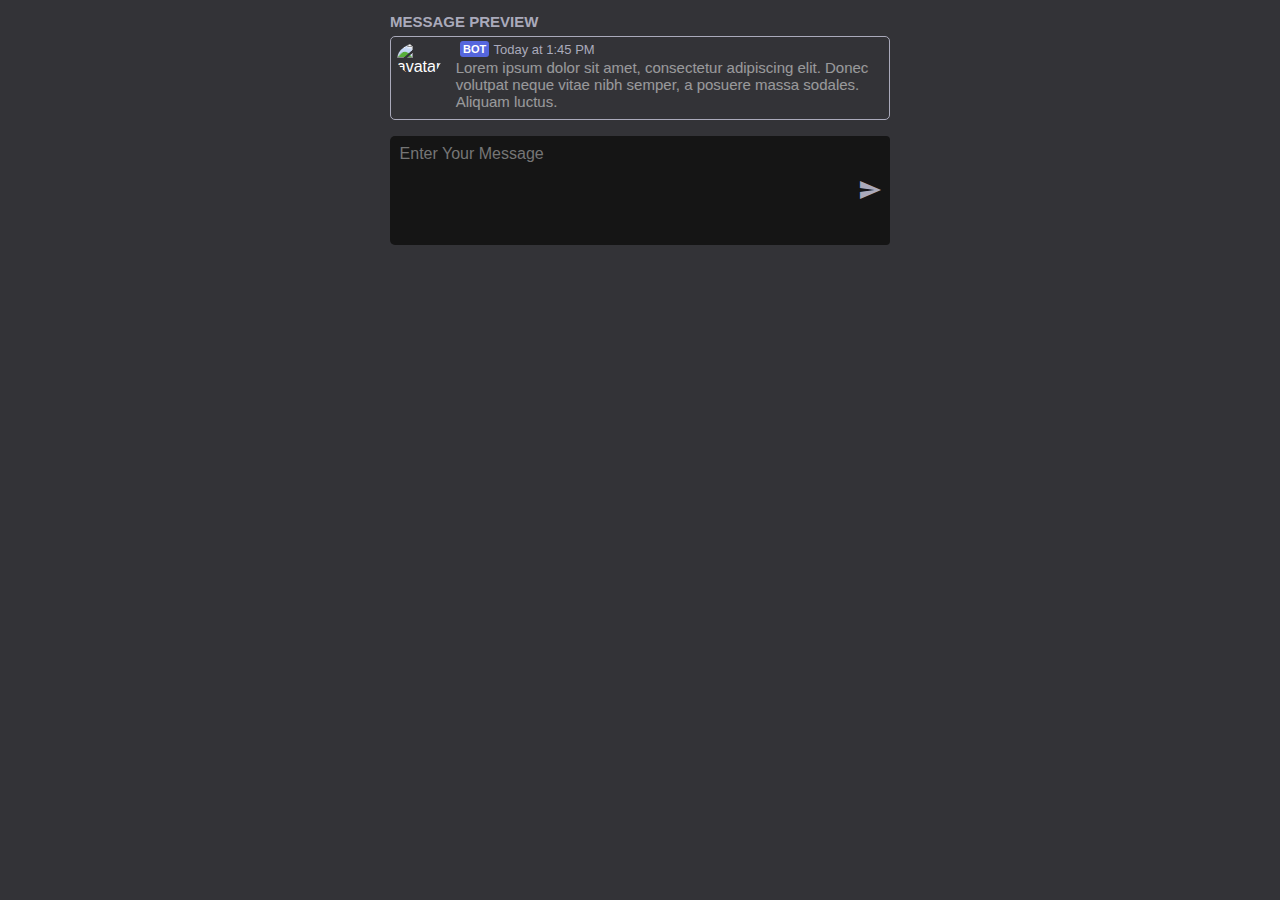
==== index.html @ cddbb6f0 "initial" ====
<!DOCTYPE html>
<html lang="en">
  <head>
    <meta charset="UTF-8">
    <meta name="viewport" content="width=device-width, initial-scale=1.0">
    <link href="https://fonts.googleapis.com/icon?family=Material+Icons"
      rel="stylesheet">
    <title>Discord Webhook</title>
  </head>
  <body onload="gg()">
    <script>
const webhook_url = "https://discord.com/api/webhooks/1053546550632124457/U3pkRv6RH0isL_qZUADHWaP__eVPETdNHX81xoxWNPqKP4oSnLXCphinJbwiugswyZEd"
    </script>
    <div class="con">
      <span class="span">MESSAGE PREVIEW</span>
      <div class="preview">
        <div class="avatar-con">
          <img class="img" id="avatar" alt="avatar" />
        </div>
        <div class="msg-con">
          <div class="bot-info">
            <span class="name"></span>
            <span class="badge">BOT</span>
            <span id="time" class="time">Today at </span>
          </div>
          <div id=preview class="content"></div>
        </div>
      </div>
      <div class="input">
        <textarea name="content" id=content rows="5" placeholder="Enter Your Message"></textarea>
        <button disabled class="material-icons-outlined material-icons button"></button>
      </div>
    </div>
    <script>
const URI = new URL(webhook_url);

const content = document.querySelector("#content");
const preview = document.querySelector("#preview");
const send = document.querySelector(".button");
const avatar = document.querySelector("#avatar");
const name = document.querySelector(".name");
const time = document.querySelector("#time");

async function gg() {
  setTime()
  const ff = await fetch(URI);
  if (await ff.status == 200) {
  const json = await ff.json();
  avatar.src = `https://cdn.discordapp.com/avatars/${json.id}/${json.avatar}.png`;
  name.textContent = json.name;
  } else {
    avatar.src = 'https://api.dicebear.com/5.x/thumbs/svg';
    name.textContent = 'Anon';
    alert('Please enter the correct webhook url')
  }
}

function ap(dd) {
  let output = String(dd.getHours() % 12);
  output += ':'
  if (dd.getMinutes() < 10) {
    output += "0" + dd.getMinutes();
  } else {
    output += dd.getMinutes()
  }
  output += ' '
  if(dd.getHours() < 12) {
    output += 'AM'
  } else {
    output += 'PM'
  }
  return output;
}
let d = new Date();
function setTime() {
  time.textContent = `Today at ${ap(d)}`;
  d = new Date();
}


function urlify(text) {
  var urlRegex = /(https?:\/\/[^\s]+)/g;
  return text.replace(urlRegex, function(ur) {
    return '<a href="' + ur + '">' + ur + '</a>';
  })
}

content.oninput = (e) => {
  preview.innerHTML = urlify(e.target.value);
  if(e.target.value) {
    send.disabled = false;
  } else {
    send.disabled = true;
  }
  setTime()
};

const request = new XMLHttpRequest();

request.onload = ()=>{
  send.ariaBusy = false;
  alert("Message sent");
  preview.innerHTML = "";
  content.value = "";
}
request.onerror = ()=>{
  send.ariaBusy = false;
  alert("Error Occurred")
  preview.innerHTML = "Error Occurred";
}

send.onclick = () => {
  request.open("POST", URI);

  request.setRequestHeader('Content-type', 'application/json');

  const params = {
    content: content.value
  }

  request.send(JSON.stringify(params));
  send.ariaBusy = true;
}
    </script>
    <style>
:root {
  --bg: #333337;
  --bg-text: #151515;
  --text: #fff;
  --sub-text: #aab;
  --text-pad: 0.6rem;
  --badge-color: #5566dd;
  --a-color: #6699ff;
  --embed: #1DA1F2;
  --embed-bg: #0003;
}

html, body {
  background-color: var(--bg);
  padding: 0;
  margin: 0;
  font-family: Arial,Sans-Serif;
  color: var(--text);
  font-size: 16px;
}
body {
  display: flex;
  justify-content: center;
}
blockquote {
  border-left: 5px solid var(--embed);
  margin: .2rem 1.5rem .2rem 0rem;
  padding: .1rem;
  border-radius: 4px;
  background-color: var(--embed-bg);
}
blockquote:empty {
  visibility: none;
}
.bot-info {
  display: flex;
  align-items: center;
  gap: 0.3rem;
}
.name {
  font-size: 16px;
  font-weight: bold;
  font-family: Arial,Sans-Serif;
}
.badge {
  font-family: Verdana,Sans-Serif;
  font-weight: bold;
  font-size: 11px;
  background-color: var(--badge-color);
  padding: 2px 2.5px;
  border-radius: 3px;
}
.span {
  font-family: Arial, Sans-Serif;
  color: var(--sub-text);
  font-weight: 700;
  font-size: 15px;
}
.time {
  align-self: flex-end;
  color: var(--sub-text);
  font-size: 13px;
}
.con {
  display: block;
  margin: 0.8rem;
  max-width: 500px;
  flex-grow: 1;
  padding-bottom: 1rem;
}
a, a:visited {
  all: unset;
  color: var(--a-color);
}
.preview {
  margin-top: 0.3rem;
  position: relative;
  border: 0.5px solid var(--sub-text);
  padding: 0.3rem;
  border-radius: 5px;
  display: flex;
}
.input {
  position: relative;
  top: 1rem;
  display: flex;
}
button {
  all: unset;
  outline: solid transparent;
  background-color: var(--bg-text);
  padding: .5rem;
  border-radius: 4px;
  border-top-left-radius: 0;
  border-bottom-left-radius: 0;
  color: var(--text);
}
button:disabled,
button[disabled] {
  color: var(--sub-text);
}
button::before {
  content: 'send';
}
button[aria-busy=true]::before {
  content: 'sync';
  color: var(--sub-text);
}
#content {
  all: unset;
  flex: 1 1 auto;
  padding: var(--text-pad);
  background-color: var(--bg-text);
  border-radius: 5px;
  border-top-right-radius: 0;
  border-bottom-right-radius: 0;
  word-break: break-word;
}
.img {
  border-radius: 50%;
  padding: 1px;
  padding-right: 0.5rem;
  width: 3.3rem;
}
.msg-con {
  display: flex;
  flex-direction: column;
  margin: 0 0.1rem 0.1rem 0.4rem;
}
.content {
  font-family: Verdana,Sans-Serif;
  font-size: 15px;
  word-break: break-word;
  margin: 2px 0;
}
.content:empty::before {
  content: 'Lorem ipsum dolor sit amet, consectetur adipiscing elit. Donec volutpat neque vitae nibh semper, a posuere massa sodales. Aliquam luctus.';
  opacity: 0.5;
}
* {
  transition: all 100ms;
}
    </style>
  </body>
</html>
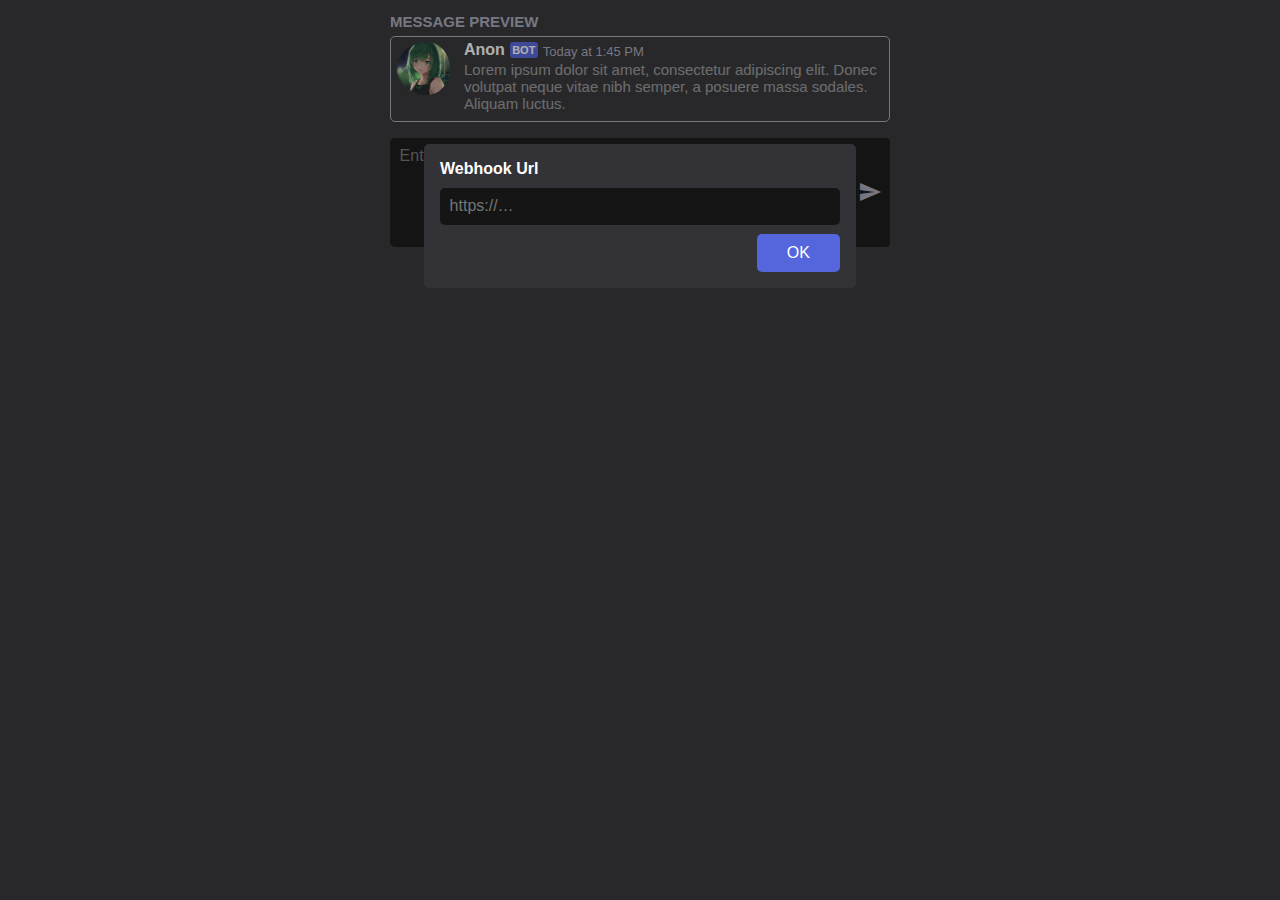
==== commit 344c8ee8: "Done" ====
--- a/index.html
+++ b/index.html
@@ -5,21 +5,19 @@
     <meta name="viewport" content="width=device-width, initial-scale=1.0">
     <link href="https://fonts.googleapis.com/icon?family=Material+Icons"
       rel="stylesheet">
+      <link rel="stylesheet" href="style.css" type="text/css" media="all" />
     <title>Discord Webhook</title>
   </head>
-  <body onload="gg()">
-    <script>
-const webhook_url = "https://discord.com/api/webhooks/1053546550632124457/U3pkRv6RH0isL_qZUADHWaP__eVPETdNHX81xoxWNPqKP4oSnLXCphinJbwiugswyZEd"
-    </script>
+  <body onload="setup()">
     <div class="con">
       <span class="span">MESSAGE PREVIEW</span>
       <div class="preview">
         <div class="avatar-con">
-          <img class="img" id="avatar" alt="avatar" />
+          <img class="img" id="avatar" alt="avatar" src="2a5d5179-ef27-4923-a265-524dc546f9a2.jpeg" />
         </div>
         <div class="msg-con">
           <div class="bot-info">
-            <span class="name"></span>
+            <span class="name">Anon</span>
             <span class="badge">BOT</span>
             <span id="time" class="time">Today at </span>
           </div>
@@ -30,241 +28,14 @@
         <textarea name="content" id=content rows="5" placeholder="Enter Your Message"></textarea>
         <button disabled class="material-icons-outlined material-icons button"></button>
       </div>
+      <div class="modal-wrapper">
+        <div class="modal">
+          <h3>Webhook Url</h3>
+          <input placeholder="https://…" type="url" name="url" id="url">
+          <button type="button">OK</button>
+        </div>
+      </div>
     </div>
-    <script>
-const URI = new URL(webhook_url);
-
-const content = document.querySelector("#content");
-const preview = document.querySelector("#preview");
-const send = document.querySelector(".button");
-const avatar = document.querySelector("#avatar");
-const name = document.querySelector(".name");
-const time = document.querySelector("#time");
-
-async function gg() {
-  setTime()
-  const ff = await fetch(URI);
-  if (await ff.status == 200) {
-  const json = await ff.json();
-  avatar.src = `https://cdn.discordapp.com/avatars/${json.id}/${json.avatar}.png`;
-  name.textContent = json.name;
-  } else {
-    avatar.src = 'https://api.dicebear.com/5.x/thumbs/svg';
-    name.textContent = 'Anon';
-    alert('Please enter the correct webhook url')
-  }
-}
-
-function ap(dd) {
-  let output = String(dd.getHours() % 12);
-  output += ':'
-  if (dd.getMinutes() < 10) {
-    output += "0" + dd.getMinutes();
-  } else {
-    output += dd.getMinutes()
-  }
-  output += ' '
-  if(dd.getHours() < 12) {
-    output += 'AM'
-  } else {
-    output += 'PM'
-  }
-  return output;
-}
-let d = new Date();
-function setTime() {
-  time.textContent = `Today at ${ap(d)}`;
-  d = new Date();
-}
-
-
-function urlify(text) {
-  var urlRegex = /(https?:\/\/[^\s]+)/g;
-  return text.replace(urlRegex, function(ur) {
-    return '<a href="' + ur + '">' + ur + '</a>';
-  })
-}
-
-content.oninput = (e) => {
-  preview.innerHTML = urlify(e.target.value);
-  if(e.target.value) {
-    send.disabled = false;
-  } else {
-    send.disabled = true;
-  }
-  setTime()
-};
-
-const request = new XMLHttpRequest();
-
-request.onload = ()=>{
-  send.ariaBusy = false;
-  alert("Message sent");
-  preview.innerHTML = "";
-  content.value = "";
-}
-request.onerror = ()=>{
-  send.ariaBusy = false;
-  alert("Error Occurred")
-  preview.innerHTML = "Error Occurred";
-}
-
-send.onclick = () => {
-  request.open("POST", URI);
-
-  request.setRequestHeader('Content-type', 'application/json');
-
-  const params = {
-    content: content.value
-  }
-
-  request.send(JSON.stringify(params));
-  send.ariaBusy = true;
-}
-    </script>
-    <style>
-:root {
-  --bg: #333337;
-  --bg-text: #151515;
-  --text: #fff;
-  --sub-text: #aab;
-  --text-pad: 0.6rem;
-  --badge-color: #5566dd;
-  --a-color: #6699ff;
-  --embed: #1DA1F2;
-  --embed-bg: #0003;
-}
-
-html, body {
-  background-color: var(--bg);
-  padding: 0;
-  margin: 0;
-  font-family: Arial,Sans-Serif;
-  color: var(--text);
-  font-size: 16px;
-}
-body {
-  display: flex;
-  justify-content: center;
-}
-blockquote {
-  border-left: 5px solid var(--embed);
-  margin: .2rem 1.5rem .2rem 0rem;
-  padding: .1rem;
-  border-radius: 4px;
-  background-color: var(--embed-bg);
-}
-blockquote:empty {
-  visibility: none;
-}
-.bot-info {
-  display: flex;
-  align-items: center;
-  gap: 0.3rem;
-}
-.name {
-  font-size: 16px;
-  font-weight: bold;
-  font-family: Arial,Sans-Serif;
-}
-.badge {
-  font-family: Verdana,Sans-Serif;
-  font-weight: bold;
-  font-size: 11px;
-  background-color: var(--badge-color);
-  padding: 2px 2.5px;
-  border-radius: 3px;
-}
-.span {
-  font-family: Arial, Sans-Serif;
-  color: var(--sub-text);
-  font-weight: 700;
-  font-size: 15px;
-}
-.time {
-  align-self: flex-end;
-  color: var(--sub-text);
-  font-size: 13px;
-}
-.con {
-  display: block;
-  margin: 0.8rem;
-  max-width: 500px;
-  flex-grow: 1;
-  padding-bottom: 1rem;
-}
-a, a:visited {
-  all: unset;
-  color: var(--a-color);
-}
-.preview {
-  margin-top: 0.3rem;
-  position: relative;
-  border: 0.5px solid var(--sub-text);
-  padding: 0.3rem;
-  border-radius: 5px;
-  display: flex;
-}
-.input {
-  position: relative;
-  top: 1rem;
-  display: flex;
-}
-button {
-  all: unset;
-  outline: solid transparent;
-  background-color: var(--bg-text);
-  padding: .5rem;
-  border-radius: 4px;
-  border-top-left-radius: 0;
-  border-bottom-left-radius: 0;
-  color: var(--text);
-}
-button:disabled,
-button[disabled] {
-  color: var(--sub-text);
-}
-button::before {
-  content: 'send';
-}
-button[aria-busy=true]::before {
-  content: 'sync';
-  color: var(--sub-text);
-}
-#content {
-  all: unset;
-  flex: 1 1 auto;
-  padding: var(--text-pad);
-  background-color: var(--bg-text);
-  border-radius: 5px;
-  border-top-right-radius: 0;
-  border-bottom-right-radius: 0;
-  word-break: break-word;
-}
-.img {
-  border-radius: 50%;
-  padding: 1px;
-  padding-right: 0.5rem;
-  width: 3.3rem;
-}
-.msg-con {
-  display: flex;
-  flex-direction: column;
-  margin: 0 0.1rem 0.1rem 0.4rem;
-}
-.content {
-  font-family: Verdana,Sans-Serif;
-  font-size: 15px;
-  word-break: break-word;
-  margin: 2px 0;
-}
-.content:empty::before {
-  content: 'Lorem ipsum dolor sit amet, consectetur adipiscing elit. Donec volutpat neque vitae nibh semper, a posuere massa sodales. Aliquam luctus.';
-  opacity: 0.5;
-}
-* {
-  transition: all 100ms;
-}
-    </style>
+    <script src="app.js"></script>
   </body>
 </html>
--- a/style.css
+++ b/style.css
@@ -0,0 +1,185 @@
+:root {
+  --bg: #333337;
+  --bg-text: #151515;
+  --text: #fff;
+  --sub-text: #aab;
+  --text-pad: 0.6rem;
+  --badge-color: #5566dd;
+  --a-color: #6699ff;
+  --embed: #1DA1F2;
+  --embed-bg: #0003;
+  --shadow: #11111155;
+}
+
+html, body {
+  background-color: var(--bg);
+  padding: 0;
+  margin: 0;
+  font-family: Arial,Sans-Serif;
+  color: var(--text);
+  font-size: 16px;
+}
+body {
+  display: flex;
+  justify-content: center;
+}
+blockquote {
+  border-left: 5px solid var(--embed);
+  margin: .2rem 1.5rem .2rem 0rem;
+  padding: .1rem;
+  border-radius: 4px;
+  background-color: var(--embed-bg);
+}
+blockquote:empty {
+  visibility: none;
+}
+.bot-info {
+  display: flex;
+  align-items: center;
+  gap: 0.3rem;
+}
+.name {
+  font-size: 16px;
+  font-weight: bold;
+  font-family: Arial,Sans-Serif;
+}
+.badge {
+  font-family: Verdana,Sans-Serif;
+  font-weight: bold;
+  font-size: 11px;
+  background-color: var(--badge-color);
+  padding: 2px 2.5px;
+  border-radius: 3px;
+}
+.span {
+  font-family: Arial, Sans-Serif;
+  color: var(--sub-text);
+  font-weight: 700;
+  font-size: 15px;
+}
+.time {
+  align-self: flex-end;
+  color: var(--sub-text);
+  font-size: 13px;
+}
+.con {
+  display: block;
+  margin: 0.8rem;
+  max-width: 500px;
+  flex-grow: 1;
+  padding-bottom: 1rem;
+}
+a, a:visited {
+  all: unset;
+  color: var(--a-color);
+}
+.preview {
+  margin-top: 0.3rem;
+  position: relative;
+  border: 0.5px solid var(--sub-text);
+  padding: 0.3rem;
+  border-radius: 5px;
+  display: flex;
+}
+.input {
+  position: relative;
+  top: 1rem;
+  display: flex;
+}
+button {
+  all: unset;
+  outline: solid transparent;
+  background-color: var(--bg-text);
+  padding: .5rem;
+  border-radius: 4px;
+  border-top-left-radius: 0;
+  border-bottom-left-radius: 0;
+  color: var(--text);
+}
+button:disabled,
+button[disabled] {
+  color: var(--sub-text);
+  
+}
+button.button::before {
+  content: 'send';
+}
+button[aria-busy=true]::before {
+  content: 'sync';
+  color: var(--sub-text);
+}
+#content {
+  all: unset;
+  flex: 1 1 auto;
+  padding: var(--text-pad);
+  background-color: var(--bg-text);
+  border-radius: 5px;
+  border-top-right-radius: 0;
+  border-bottom-right-radius: 0;
+  word-break: break-word;
+}
+.img {
+  border-radius: 50%;
+  padding: 1px;
+  padding-right: 0.5rem;
+  width: 3.3rem;
+}
+.msg-con {
+  display: flex;
+  flex-direction: column;
+  margin: 0 0.1rem 0.1rem 0.4rem;
+}
+.content {
+  font-family: Verdana,Sans-Serif;
+  font-size: 15px;
+  word-break: break-word;
+  margin: 2px 0;
+}
+.content:empty::before {
+  content: 'Lorem ipsum dolor sit amet, consectetur adipiscing elit. Donec volutpat neque vitae nibh semper, a posuere massa sodales. Aliquam luctus.';
+  opacity: 0.5;
+}
+* {
+  transition: all 100ms;
+}
+.modal-wrapper {
+  position: absolute;
+  inset: 0;
+  display: none;
+  justify-content: center;
+  padding: 9rem 0 0 0;
+  background-color: var(--shadow);
+  opacity: 0;
+}
+.modal {
+  display: flex;
+  flex-flow: column;
+  background-color: var(--bg);
+  height: fit-content;
+  width: 80%;
+  padding: 1rem;
+  max-width: 400px;
+  border-radius: 5px;
+  gap: 0.6rem;
+}
+.modal > h3 {
+  margin: 0;
+  font-size: 16px;
+}
+.modal > input {
+  all: unset;
+  flex: 1 1 auto;
+  padding: var(--text-pad);
+  background-color: var(--bg-text);
+  border-radius: 5px;
+  word-break: break-word;
+}
+.modal > button{
+  all: unset;
+  padding: var(--text-pad);
+  background-color: var(--badge-color);
+  border-radius: 5px;
+  width: 4rem;
+  text-align: center;
+  align-self: flex-end;
+}